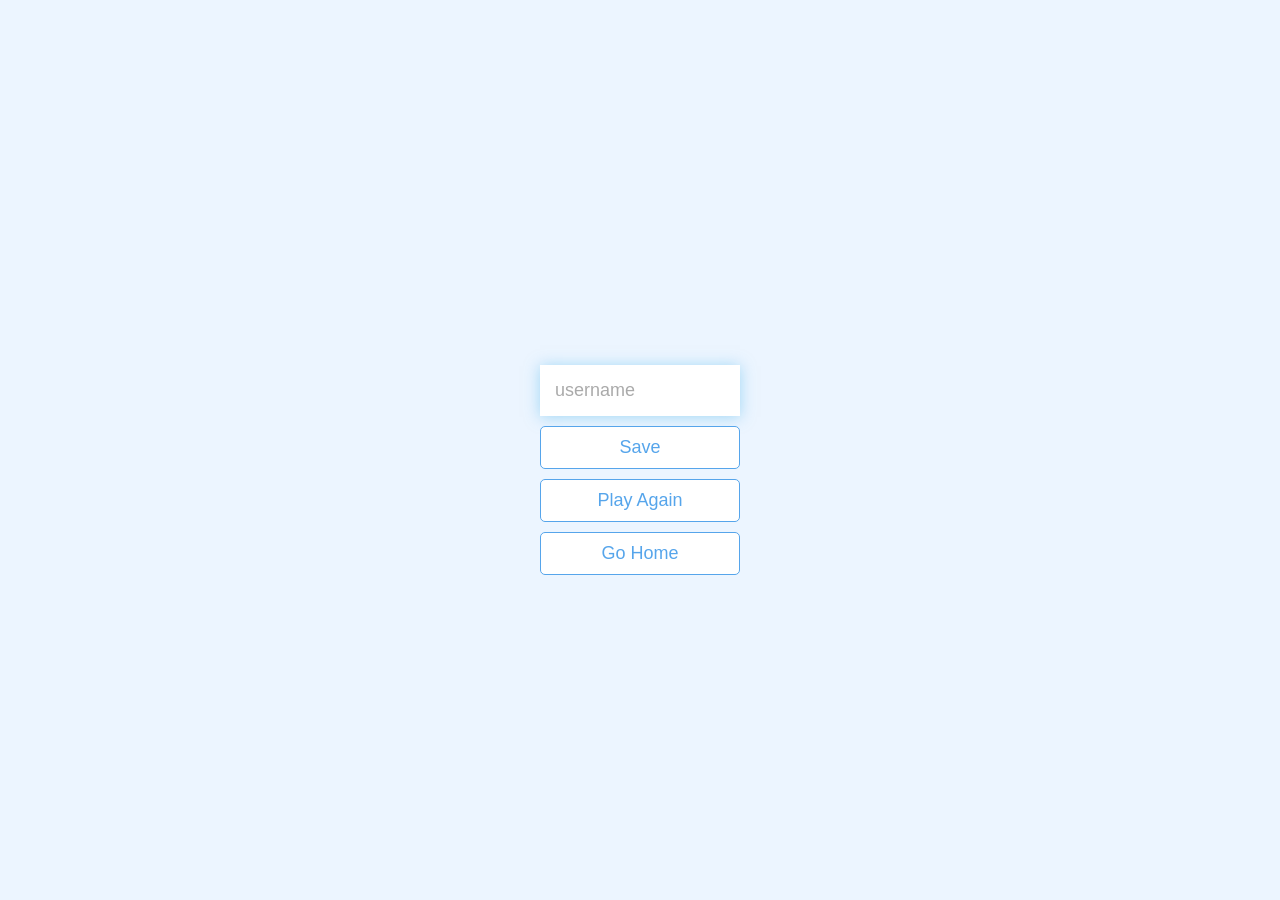
==== end.html @ 75290c1e "Initial commit of CliniDeck" ====
<!DOCTYPE html>
<html lang="en">
<head>
    <meta charset="UTF-8">
    <meta name="viewport" content="width=device-width, initial-scale=1.0">
    <title>Congrats!</title>
    <link rel="stylesheet" href="style.css">
</head>
<body>
    <div class="container">
        <div class="flex-column flex-center" id="end">
            <h1 id="finalScore"></h1>
            <form>
                <input type="text" name="username" id="username" placeholder="username"/>
                <button disabled type="submit" class="btn" id="saveScoreBtn" onclick="saveHighScore(event)">Save</button>
            </form>
            <a href="/game.html" class="btn">Play Again</a>
            <a href="/index.html" class="btn">Go Home</a>
        </div>
    </div>
    <script src="end.js"></script>
</body>
</html>
---- style.css ----
:root{
    background-color: #ecf5ff;
    font-size: 62.5%;
}

*{
    box-sizing: border-box;
    font-family: Arial, Helvetica, sans-serif;
    margin: 0;
    padding: 0;
    color: #333;
}

h1, h2, h3, h4{
    margin-bottom: 1rem;
}

h1{
    font-size: 5.4rem;
    color: #56a5eb;
    margin-bottom: 5rem;
}

h1 > span{
    font-size: 2.4rem;
    font-weight: 500;
}

h2{
    font-size: 4.2rem;
    margin-bottom: 4rem;
    font-weight: 700;
}

h3{
    font-size: 2.8rem;
    font-weight: 500;
}

.container{
    width: 100vw;
    height: 100vh;
    display: flex;
    justify-content: center;
    align-items: center;
    max-width: 80rem;
    margin: 0 auto;
    padding: 2rem;
}

.container > *{
    width: 100%;
}

.flex-column{
    display: flex;
    flex-direction: column;
}

.flex-center{
    justify-content: center;
    align-items: center;
}

.justify-center{
    justify-content: center;
}

.text-center{
    text-align: center;
}

.hidden{
    display: none;
}

/* buttons */
.btn{
    font-size: 1.8rem;
    padding: 1rem 0;
    width: 20rem;
    text-align: center;
    border: 0.1rem solid #56a5eb;
    margin-bottom: 1rem;
    text-decoration: none;
    border-radius: 0.5rem;
    color: #56a5eb;
    background-color: white;
}

.btn:hover{
    cursor: pointer;
    box-shadow: 0 0.4rem 1.4rem 0 rgba(85, 185, 235, 0.5);
    transform: translateY(-0.1rem);
    transition: transform 150ms;
}

.btn[disabled]:hover{
    cursor: not-allowed;
    box-shadow: none;
    transform: none;
}

/*FORMS*/
form {
    width: 100%;
    display: flex;
    flex-direction: column;
    align-items: center;
}

input {
    margin-bottom: 1rem;
    width: 20rem;
    padding: 1.5rem;
    font-size: 1.8rem;
    border: none;
    box-shadow: 0 0.1rem 1.4rem 0 rgba(86, 185, 235, 0.5);
}

input::placeholder {
    color: #aaa;
}
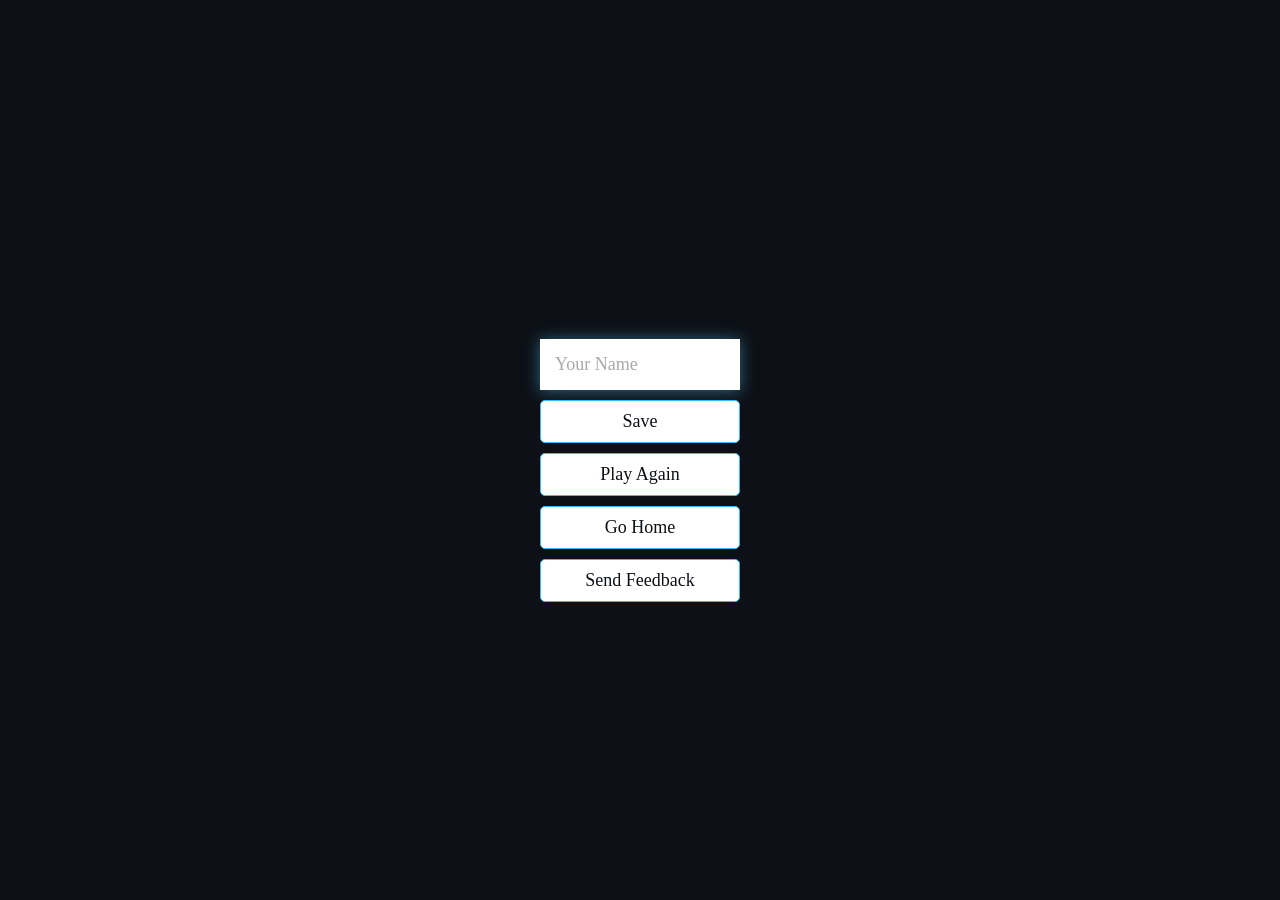
==== commit 7f777e2e: "Added questions for lower limb, change app UI and other minor update" ====
--- a/end.html
+++ b/end.html
@@ -11,11 +11,12 @@
         <div class="flex-column flex-center" id="end">
             <h1 id="finalScore"></h1>
             <form>
-                <input type="text" name="username" id="username" placeholder="username"/>
+                <input type="text" name="username" id="username" placeholder="Your Name"/>
                 <button disabled type="submit" class="btn" id="saveScoreBtn" onclick="saveHighScore(event)">Save</button>
             </form>
             <a href="/game.html" class="btn">Play Again</a>
             <a href="/index.html" class="btn">Go Home</a>
+            <a href="/feedback.html" class="btn">Send Feedback</a>
         </div>
     </div>
     <script src="end.js"></script>
--- a/style.css
+++ b/style.css
@@ -1,15 +1,25 @@
 :root{
-    background-color: #ecf5ff;
+    background-color: #0d1117;
     font-size: 62.5%;
 }
 
 *{
     box-sizing: border-box;
-    font-family: Arial, Helvetica, sans-serif;
+    font-family: sora;
     margin: 0;
     padding: 0;
     color: #333;
 }
+
+.deck{
+    color: #38bdf8;
+    font-size: 5.4rem;
+    box-sizing: border-box;
+    font-family: sora;
+    margin-bottom: 5rem;
+    font-weight: 700;
+}
+
 
 h1, h2, h3, h4{
     margin-bottom: 1rem;
@@ -17,7 +27,7 @@
 
 h1{
     font-size: 5.4rem;
-    color: #56a5eb;
+    color: white;
     margin-bottom: 5rem;
 }
 
@@ -30,11 +40,22 @@
     font-size: 4.2rem;
     margin-bottom: 4rem;
     font-weight: 700;
+    color: white;
 }
 
 h3{
     font-size: 2.8rem;
     font-weight: 500;
+}
+
+h4{
+    color: #aaa;
+    display: flex;
+    margin-top: -5rem;
+    margin-bottom: 5rem;
+    justify-content: center;
+    align-items: center;
+
 }
 
 .container{
@@ -46,6 +67,7 @@
     max-width: 80rem;
     margin: 0 auto;
     padding: 2rem;
+    
 }
 
 .container > *{
@@ -80,11 +102,11 @@
     padding: 1rem 0;
     width: 20rem;
     text-align: center;
-    border: 0.1rem solid #56a5eb;
+    border: 0.1rem solid #38bdf8;
     margin-bottom: 1rem;
     text-decoration: none;
     border-radius: 0.5rem;
-    color: #56a5eb;
+    color: #0d1117;
     background-color: white;
 }
 
@@ -120,4 +142,49 @@
 
 input::placeholder {
     color: #aaa;
+}
+
+#home {
+    background: #111827;
+    border: 1px solid rgba(255, 255, 255, 0.08);
+    border-radius: 16px;
+    padding: 2.5rem;
+    width: 100%;
+    max-width: 480px;
+    display: flex;
+    flex-direction: column;
+    gap: 1.2rem;
+}
+
+#home:hover{
+    box-shadow: 0 0.4rem 1.4rem 0 rgba(85, 185, 235, 0.5);
+    
+}
+
+.cd-title {
+    font-family: 'Sora', sans-serif;
+    font-size: 1.%;
+    color: #f0f6ff;
+    line-height: 1;
+
+    background: linear-gradient(
+        120deg,
+        #f0f6ff 0%,
+        #f0f6ff 40%,
+        #ffffff 50%,
+        #38bdf8 55%,
+        #f0f6ff 60%,
+        #f0f6ff 100%
+    );
+    background-size: 200% auto;
+    -webkit-background-clip: text;
+    -webkit-text-fill-color: transparent;
+    background-clip: text;
+
+    animation: shimmer 2.5s ease-in-out infinite;
+}
+
+@keyframes shimmer {
+    0% { background-position: 200% center; }
+    100% { background-position: -200% center; }
 }
